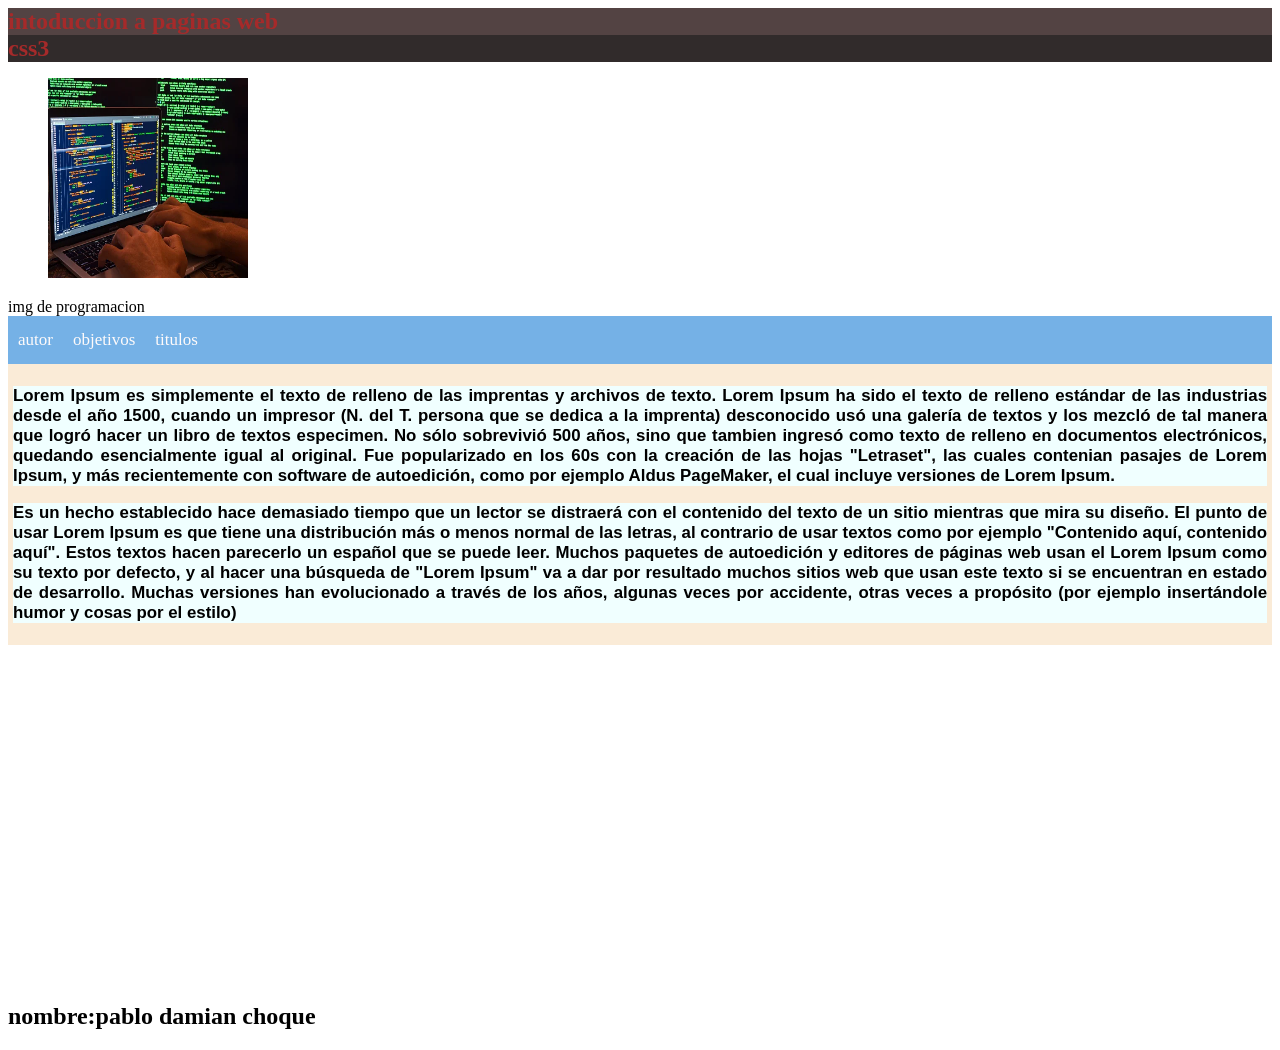
==== index.html @ 03b65fdb "primer commit" ====
<!DOCTYPE html>
<html lang="en">
<head>
    <meta charset="UTF-8">
    <meta name="viewport" content="width=device-width, initial-scale=1.0">
    <title>Metodologia de la programacion</title>
    <link rel="stylesheet" href="style.css">
</head>
<body>
    <header>
        <article class="principio">
            <h1>intoduccion a paginas web</h1>
            <h2>css3</h2>
        </article>
        <figure>
            <img src="lenguajesprogramacion.webp" alt="" width="200px" height="200px">
        </figure>
        <figcaption>img de programacion</figcaption>
    </header>
    
    <nav class="topnav">  
        <a href="autor.html" >autor</a>
        <a href="objetivos.html" >objetivos</a>
        <a href="titulos.html">titulos</a>
    </nav>
    <article class="allbrower">
        <section class="brow">
            <h3>Lorem Ipsum es simplemente el texto de relleno de las imprentas y archivos de texto. Lorem Ipsum ha sido el texto de relleno estándar de las industrias desde el año 1500, cuando un impresor (N. del T. persona que se dedica a la imprenta) desconocido usó una galería de textos y los mezcló de tal manera que logró hacer un libro de textos especimen. No sólo sobrevivió 500 años, sino que tambien ingresó como texto de relleno en documentos electrónicos, quedando esencialmente igual al original. Fue popularizado en los 60s con la creación de las hojas "Letraset", las cuales contenian pasajes de Lorem Ipsum, y más recientemente con software de autoedición, como por ejemplo Aldus PageMaker, el cual incluye versiones de Lorem Ipsum.</h3>

        </section>
        <section class="brow">
            <h3>Es un hecho establecido hace demasiado tiempo que un lector se distraerá con el contenido del texto de un sitio mientras que mira su diseño. El punto de usar Lorem Ipsum es que tiene una distribución más o menos normal de las letras, al contrario de usar textos como por ejemplo "Contenido aquí, contenido aquí". Estos textos hacen parecerlo un español que se puede leer. Muchos paquetes de autoedición y editores de páginas web usan el Lorem Ipsum como su texto por defecto, y al hacer una búsqueda de "Lorem Ipsum" va a dar por resultado muchos sitios web que usan este texto si se encuentran en estado de desarrollo. Muchas versiones han evolucionado a través de los años, algunas veces por accidente, otras veces a propósito (por ejemplo insertándole humor y cosas por el estilo)</h3>
        </section>
    </article>
    <section class="video">
        <iframe width="560" height="315" src="https://www.youtube.com/embed/teT8-O9K2yM?si=XudtfWTJSiKxu3qd" title="YouTube video player" frameborder="0" allow="accelerometer; autoplay; clipboard-write; encrypted-media; gyroscope; picture-in-picture; web-share" allowfullscreen></iframe>
    </section>
    
  <footer><h2>nombre:pablo damian choque </h2></footer>
</body>
</html>
---- style.css ----
nav{
    display: block;
}
.video{
    padding: 10px;
    margin: 0px;
}
h1{
    background-color: rgb(83, 67, 67);
    color: brown;
}
.principio h1{
    margin: 0px;
}
.principio h2{
    margin: 0px;
}
.principio{
    padding: 0px;
    margin: 0px;
    color: brown;
    text-align: justify;
    background-color: rgb(49, 43, 43);

}
.topnav{
    overflow: hidden;
    background-color:rgb(117, 177, 230);
    
}
.topnav a{
    float: left;
    color: rgb(254, 250, 250);
    text-align: center;
    padding: 14px 10px;
    text-decoration: none; 
    font-size: 17px;
}
.topnav a:hover{
    background-color: aliceblue;
    color: black;
}
.allbrower{
    margin: 0px;
    padding: 5px;
    background-color: antiquewhite;
}
.allbrower> h1{
    padding: 5px;
    margin: 10px;
}
.brow{
    font-size: 90%;
    background-color: azure;
    text-align:justify;
    font-family:'Franklin Gothic Medium', 'Arial Narrow', Arial, sans-serif;
}
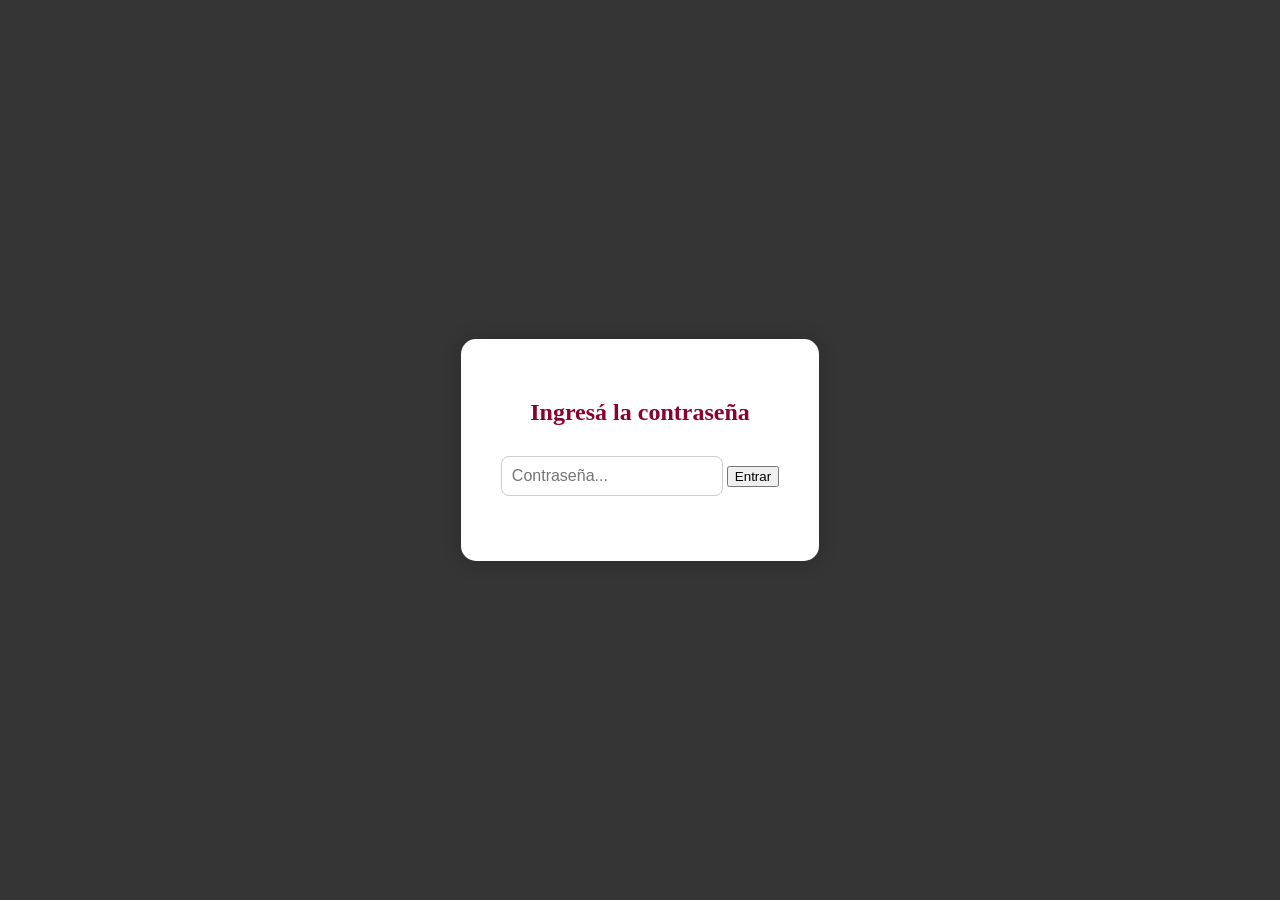
==== commit 40a5fa0d: "pagina propuesta" ====
--- a/index.html
+++ b/index.html
@@ -1,41 +1,664 @@
 <!DOCTYPE html>
-<html lang="en">
+<html lang="es">
 <head>
-    <meta charset="UTF-8">
-    <meta name="viewport" content="width=device-width, initial-scale=1.0">
-    <title>Metodologia de la programacion</title>
-    <link rel="stylesheet" href="style.css">
+  <meta charset="UTF-8">
+  <meta name="viewport" content="width=device-width, initial-scale=1.0">
+  <title>index</title>
+  <style>    
+
+
+#pantalla-password {  
+  position: fixed;
+  top: 0;
+  left: 0;
+  width: 100vw;
+  height: 100vh;
+  background-color: rgb(54, 53, 53);
+  display: flex;
+  align-items: center;
+  justify-content: center;
+  z-index: 10000;
+
+}
+
+.contenedor-password {
+  background-color: white;
+  padding: 40px;
+  border-radius: 15px;
+  text-align: center;
+  box-shadow: 0 0 20px rgba(0, 0, 0, 0.2);
+}
+
+#input-password {
+  padding: 10px;
+  width: 200px;
+  font-size: 16px;
+  border-radius: 8px;
+  border: 1px solid #ccc;
+  margin-top: 10px;
+}
+
+#mensaje-error {
+  color: red;
+  margin-top: 10px;
+  font-size: 14px;
+}
+
+
+/* Estilo general */
+body {
+  font-family: 'Segoe UI', cursive;
+  background-color: #ffe6ea;
+  margin: 0;
+  padding: 0;
+  color: #8b0033;
+  text-align: center;
+}
+
+/* PORTADA */
+.portada {
+  background: #ffeef2;
+  border: 3px solid #cc1f46;
+  padding: 30px;
+  border-radius: 20px;
+  margin: 30px 10px;
+  position: relative;
+  height: 300px;
+  overflow: hidden;
+  display: flex;
+  justify-content: center;
+  align-items: center;
+}
+
+.portada-contenido {
+  display: flex;
+  align-items: center;
+  gap: 50px; /* espacio entre texto y fotos */
+}
+
+.texto-portada {
+  text-align: center;
+}
+
+.texto-portada h1 {
+  font-size: 2.8rem;
+  color: #e6005c;
+  font-weight: bold;
+}
+
+.texto-portada .fecha {
+  font-style: italic;
+  font-size: 1.1rem;
+  color: #333;
+  margin-top: -10px;
+}
+
+/* Fotos en círculo */
+.fotos-portada {
+  position: relative;
+  width: 220px;
+  height: 220px;
+}
+
+.foto-circulo {
+  position: absolute;
+  border-radius: 50%;
+  width: 60px;
+  height: 60px;
+  object-fit: cover;
+  border: 2px solid #f88aa0;
+  box-shadow: 0 2px 5px rgba(0,0,0,0.2);
+}
+
+.foto-circulo.grande {
+  width: 120px;
+  height: 120px;
+  z-index: 2;
+}
+
+/* CONTADOR */
+.contador {
+  background: #ffeef2;
+  border: 3px solid #cc1f46;
+  padding: 30px 10px;
+  border-radius: 20px;
+  margin: 30px 10px;
+  position: relative;
+  overflow: hidden;
+}
+
+.contador h2 {
+  color: #d9005f;
+  font-size: 1.8rem;
+}
+
+.tiempo-romantico {
+  font-size: 1.5rem;
+  font-style: italic;
+  margin: 20px 0;
+  color: #660022;
+}
+
+.contador button {
+  padding: 10px 20px;
+  background-color: #d9005f;
+  color: white;
+  border: none;
+  border-radius: 20px;
+  cursor: pointer;
+  margin-top: 10px;
+  font-size: 1rem;
+}
+
+.contador h3 {
+  font-family: 'Brush Script MT', cursive;
+  font-size: 1.8rem;
+  color: #ff1a66;
+  margin-top: 20px;
+}
+    
+
+    nav {
+      background-color: #a60055;
+      padding: 15px;
+      text-align: center;
+      position: sticky;
+      top: 0;
+      z-index: 1000;
+    }
+
+    nav a {
+      color: white;
+      text-decoration: none;
+      margin: 0 20px;
+      font-weight: bold;
+      font-size: 1.1em;
+    }
+
+    nav a:hover {
+      text-decoration: underline;
+    }
+
+    section {
+      padding: 80px 20px;
+    }
+
+    #about, #blog, #gallery, #contacts {
+      background-color: #f9f9f9;
+      border-top: 1px solid #ddd;
+    }
+
+    h2 {
+      margin-bottom: 20px;
+    }
+
+    .container {
+      max-width: 1000px;
+      margin: auto;
+    }
+
+/*seccion tiempo*/
+h1 {
+      font-size: 3em;
+      margin-bottom: 10px;
+    }
+    p {
+      font-size: 1.2em;
+      margin-bottom: 25px;
+      color: #333;
+    }
+    .photo-container {
+      margin: 20px auto;
+    }
+    .photo-container img {
+      width: 200px;
+      height: 200px;
+      border-radius: 50%;
+      object-fit: cover;
+      border: 6px solid #ff69b4;
+      box-shadow: 0 4px 10px rgba(0,0,0,0.3);
+    }
+    .counter {
+      font-size: 1.5em;
+      margin-top: 10px;
+      margin-bottom: 40px;
+      color: #a60055;
+    }
+    .buttons {
+      display: flex;
+      justify-content: center;
+      gap: 30px;
+      flex-wrap: wrap;
+      margin-bottom: 40px;
+    }
+    .btn {
+      background-color: #ff69b4;
+      color: white;
+      padding: 15px 30px;
+      border: none;
+      border-radius: 12px;
+      font-size: 1.1em;
+      cursor: pointer;
+      transition: background-color 0.3s, transform 0.2s;
+      box-shadow: 0 4px 8px rgba(0,0,0,0.2);
+    }
+    .btn:hover {
+      background-color: #e0559c;
+      transform: scale(1.05);
+    }
+    .hearts {
+      position: fixed;
+      bottom: 10px;
+      left: 50%;
+      transform: translateX(-50%);
+      font-size: 2rem;
+      animation: floatHearts 4s ease-in-out infinite;
+    }
+    @keyframes floatHearts {
+      0%, 100% { transform: translateX(-50%) translateY(0); }
+      50% { transform: translateX(-50%) translateY(-15px); }
+    }
+
+
+    /*seccion galeria*/
+
+    .seccion-galeria {
+    /*background-color: #ffebcd;*/
+    background-color: #f8f0ff;
+    padding: 20px;
+    margin: 20px auto;
+    width: 90%;
+    max-width: 1500px;
+    border-radius: 15px;
+    box-shadow: 0 4px 8px rgba(0, 0, 0, 0.2);
+}
+
+.fotos {
+    display: flex;
+    flex-wrap: wrap;
+    justify-content: center;
+    gap: 10px;
+}
+
+.fotos img {
+    width: 250px;
+    height: 220px;
+    object-fit: cover;
+    border-radius: 10px;
+    transition: transform 0.3s;
+    box-shadow: 1px 1px 15px 10px #e98bb7;
+}
+
+.fotos img:hover {
+    transform: scale(1.1);
+}
+
+
+/*seccion carta*/
+
+/* Sección de la carta */
+.seccion-carta {
+    background-color: #f8f0ff;
+    text-align: center;
+    padding: 20px;
+    margin: 20px auto;
+    width: 90%;
+    max-width: 600px;
+    border-radius: 15px;
+    box-shadow: 0 4px 8px rgba(0, 0, 0, 0.2);
+}
+h1 {
+    font-size: 24px;
+    color: #d1548f;
+    font-family: "Rubik Spray Paint", cursive;
+    margin-bottom: 20px;
+}
+
+.contenido-carta p {
+    font-size: 1.2em;
+    color: #333;
+    background: white;
+    padding: 15px;
+    border-radius: 10px;
+    /*box-shadow: 0 2px 4px rgba(0, 0, 0, 0.1);*/
+    box-shadow: 1px 1px 15px 10px #e98bb7;
+    max-width: 500px;
+    margin: auto;
+    line-height: 1.5;
+}
+
+/* Responsivo */
+@media (max-width: 600px) {
+    .contador {
+        font-size: 1.2em;
+    }
+
+    #linea-superior, #linea-inferior {
+        flex-direction: column;
+        align-items: center;
+    }
+
+    .unidad-tiempo {
+        min-width: 60px;
+    }
+
+    .fotos img {
+        width: 150px;
+        height: 150px;
+    }
+
+    .contenido-carta {
+        font-size: 1em;
+    }
+}
+
+/*mensaje*/
+#mensaje-amor {
+  position: fixed;
+  top: 50%;
+  left: 50%;
+  transform: translate(-50%, -50%);
+  font-size: 4rem;
+  font-weight: bold;
+  color: hotpink;
+  background-color: rgba(255, 255, 255, 0.9);
+  padding: 30px 50px;
+  border-radius: 20px;
+  box-shadow: 0 0 30px pink;
+  text-align: center;
+  z-index: 9999;
+  opacity: 0;
+  pointer-events: none;
+  transition: opacity 0.5s ease-in-out, transform 0.5s ease-in-out;
+}
+
+/* animación para aparecer */
+#mensaje-amor.mostrar {
+  opacity: 1;
+  transform: translate(-50%, -50%) scale(1.1) rotate(2deg);
+}
+
+
+
+/*corazones*/
+.heart {
+  position: fixed;
+  top: -20px;
+  font-size: 20px;
+  color: #ff4da6;
+  animation: fall 5s linear infinite;
+  pointer-events: none;
+  z-index: 9999;
+}
+
+@keyframes fall {
+  0% {
+    transform: translateY(0) rotate(0deg);
+    opacity: 1;
+  }
+  100% {
+    transform: translateY(100vh) rotate(360deg);
+    opacity: 0;
+  }
+}
+
+
+  </style>
+  <script>
+function actualizarContador() {
+  const fechaInicio = new Date("2025-07-12T12:00:00");
+  const ahora = new Date();
+  const diff = ahora - fechaInicio;
+
+  const meses = Math.floor(diff / (1000 * 60 * 60 * 24 * 30.44));
+  const dias = Math.floor((diff / (1000 * 60 * 60 * 24)) % 30.44);
+
+  const totalSegundos = Math.floor(diff / 1000);
+  const segundos = totalSegundos % 60;
+  const totalMinutos = Math.floor(totalSegundos / 60);
+  const minutos = totalMinutos % 60;
+  const totalHoras = Math.floor(totalMinutos / 60);
+  const horas = totalHoras % 24;
+
+  document.getElementById("contador-tiempo").textContent =
+    `${meses} meses ${dias} días ${horas} horas ${minutos} minutos ${segundos} segundos`;
+}
+
+setInterval(actualizarContador, 1000);
+actualizarContador();
+
+
+</script>
+
 </head>
 <body>
-    <header>
-        <article class="principio">
-            <h1>intoduccion a paginas web</h1>
-            <h2>css3</h2>
-        </article>
-        <figure>
-            <img src="lenguajesprogramacion.webp" alt="" width="200px" height="200px">
-        </figure>
-        <figcaption>img de programacion</figcaption>
-    </header>
+
+<script>
+  function verificarPassword() {
+    const input = document.getElementById("input-password").value;
+    const correcto = "120224";
+    const error = document.getElementById("mensaje-error");
+
+    if (input === correcto) {
+      document.getElementById("pantalla-password").style.display = "none";
+      document.getElementById("contenido").style.display = "block";
+
+      // 🌸 Iniciar los pétalos después de desbloquear
+      iniciarPetalos();
+    } else {
+      error.textContent = "Contraseña incorrecta";
+    }
+  }
+
+  // Oculta el contenido al cargar
+  window.onload = () => {
+    document.getElementById("contenido").style.display = "none";
+  };
+</script>
+
+
+
+<!-- PASSWORD -->
+<div id="pantalla-password">
+  <div class="contenedor-password">
+    <h2>Ingresá la contraseña</h2>
+    <input type="password" id="input-password" placeholder="Contraseña..." />
+    <button onclick="verificarPassword()">Entrar</button>
+    <p id="mensaje-error"></p>
+  </div>
+</div>
+
+<div id="contenido" style="display: none;">
+    <script>
+    document.addEventListener("DOMContentLoaded", function () {
+        function crearCorazon() {
+        const heart = document.createElement("div");
+        heart.classList.add("heart");
+        heart.innerText = "💕";
+
+        heart.style.left = Math.random() * 100 + "vw";
+        heart.style.fontSize = Math.random() * 20 + 10 + "px";
+        heart.style.animationDuration = (Math.random() * 2 + 3) + "s";
+
+        document.body.appendChild(heart);
+
+        setTimeout(() => {
+            heart.remove();
+        }, 5000);
+        }
+
+        setInterval(crearCorazon, 300);
+    });
+    </script>
+
+    <script>
+    function mostrarMensaje() {
+        const mensaje = document.getElementById("mensaje-amor");
+        mensaje.textContent = "TE AMO MI BB HERMOSAA 💖";
+        mensaje.classList.add("mostrar");
+
+        // Oculta después de 3 segundos
+        setTimeout(() => {
+        mensaje.classList.remove("mostrar");
+        }, 3000);
+    }
+    </script>
+
     
-    <nav class="topnav">  
-        <a href="autor.html" >autor</a>
-        <a href="objetivos.html" >objetivos</a>
-        <a href="titulos.html">titulos</a>
+        <!-- PORTADA -->
+    <section id="Portada" class="portada">
+    <div class="portada-contenido">
+        <!-- Texto: nombres y fecha -->
+        <div class="texto-portada">
+        <h1>Gisel y Pablo</h1>
+        <p class="fecha">14/01/2024</p>
+        </div>
+
+        <!-- Fotos: agrupadas a la derecha -->
+        <div class="fotos-portada">
+        <img src="fotos/gibhy.jpg" alt="Foto grande" class="foto-circulo grande" style="top: 30px; left: 60%;">
+        <img src="fotos/amorcito.jpg" alt="Foto pequeña 1" class="foto-circulo" style="top: 0px; left: 30%;">
+        <img src="fotos/yo.jpg" alt="Foto pequeña 2" class="foto-circulo" style="bottom: 20px; left: 110%;">
+        </div>
+    </div>
+    </section>
+
+    <nav>
+        <a href="#Tiempo">Tiempo</a>
+        <a href="#Musica">Musica</a>
+        <a href="#Galeria">Galeria</a>
+        <a href="#Carta">Carta</a>
     </nav>
-    <article class="allbrower">
-        <section class="brow">
-            <h3>Lorem Ipsum es simplemente el texto de relleno de las imprentas y archivos de texto. Lorem Ipsum ha sido el texto de relleno estándar de las industrias desde el año 1500, cuando un impresor (N. del T. persona que se dedica a la imprenta) desconocido usó una galería de textos y los mezcló de tal manera que logró hacer un libro de textos especimen. No sólo sobrevivió 500 años, sino que tambien ingresó como texto de relleno en documentos electrónicos, quedando esencialmente igual al original. Fue popularizado en los 60s con la creación de las hojas "Letraset", las cuales contenian pasajes de Lorem Ipsum, y más recientemente con software de autoedición, como por ejemplo Aldus PageMaker, el cual incluye versiones de Lorem Ipsum.</h3>
-
-        </section>
-        <section class="brow">
-            <h3>Es un hecho establecido hace demasiado tiempo que un lector se distraerá con el contenido del texto de un sitio mientras que mira su diseño. El punto de usar Lorem Ipsum es que tiene una distribución más o menos normal de las letras, al contrario de usar textos como por ejemplo "Contenido aquí, contenido aquí". Estos textos hacen parecerlo un español que se puede leer. Muchos paquetes de autoedición y editores de páginas web usan el Lorem Ipsum como su texto por defecto, y al hacer una búsqueda de "Lorem Ipsum" va a dar por resultado muchos sitios web que usan este texto si se encuentran en estado de desarrollo. Muchas versiones han evolucionado a través de los años, algunas veces por accidente, otras veces a propósito (por ejemplo insertándole humor y cosas por el estilo)</h3>
-        </section>
-    </article>
-    <section class="video">
-        <iframe width="560" height="315" src="https://www.youtube.com/embed/teT8-O9K2yM?si=XudtfWTJSiKxu3qd" title="YouTube video player" frameborder="0" allow="accelerometer; autoplay; clipboard-write; encrypted-media; gyroscope; picture-in-picture; web-share" allowfullscreen></iframe>
+
+    <!-- CONTADOR -->
+    <section id="Tiempo" class="contador">
+    <h2>Tiempo juntos</h2>
+    <p class="tiempo-romantico" id="contador-tiempo"></p>
+    <p>Vamos por más meses 💖</p>
+    <button onclick="mostrarMensaje()">Dale click</button>
+    <div id="mensaje-amor"></div>
     </section>
+
     
-  <footer><h2>nombre:pablo damian choque </h2></footer>
+
+
+
+    <section id="Musica">
+    <div class="container">
+        <h2>Nuestra Música</h2>
+        <p>Canciones que me recuerdan a vos 💖</p>
+
+        <div style="display: flex; flex-wrap: wrap; justify-content: center; gap: 20px; margin-top: 40px;">
+        
+        <!-- Canción 1 -->
+        <iframe style="border-radius:12px" src="https://open.spotify.com/embed/track/6ohTBTmcNHe9UzvxAgA9wJ?utm_source=generator" width="300" height="152" frameBorder="0" allowfullscreen="" allow="autoplay; clipboard-write; encrypted-media; fullscreen; picture-in-picture" loading="lazy"></iframe>
+        
+        <!-- Canción 2 -->
+        <iframe data-testid="embed-iframe" style="border-radius:12px" src="https://open.spotify.com/embed/track/6aommJFM8i3iT4inKuDSXh?utm_source=generator" width="300" height="152" frameBorder="0" allowfullscreen="" allow="autoplay; clipboard-write; encrypted-media; fullscreen; picture-in-picture" loading="lazy"></iframe>
+        
+        <!-- Canción 3 -->
+        <iframe data-testid="embed-iframe" style="border-radius:12px" src="https://open.spotify.com/embed/track/1caKQ2Nqtr1eoczaB83cUz?utm_source=generator" width="300" height="152" frameBorder="0" allowfullscreen="" allow="autoplay; clipboard-write; encrypted-media; fullscreen; picture-in-picture" loading="lazy"></iframe>
+
+        <!-- Canción 4 -->
+        <iframe data-testid="embed-iframe" style="border-radius:12px" src="https://open.spotify.com/embed/track/2n0NCtkvHx1oPqgiAvexiB?utm_source=generator" width="300" height="152" frameBorder="0" allowfullscreen="" allow="autoplay; clipboard-write; encrypted-media; fullscreen; picture-in-picture" loading="lazy"></iframe>
+
+        <!-- Canción 5 -->
+        <iframe data-testid="embed-iframe" style="border-radius:12px" src="https://open.spotify.com/embed/track/0SUukeNYkHMk8bxwgGQKJa?utm_source=generator" width="300" height="152" frameBorder="0" allowfullscreen="" allow="autoplay; clipboard-write; encrypted-media; fullscreen; picture-in-picture" loading="lazy"></iframe>
+
+        <!-- Canción 6 -->
+        <iframe data-testid="embed-iframe" style="border-radius:12px" src="https://open.spotify.com/embed/track/0JY2QXSvlpA8DZwgaAYWlY?utm_source=generator" width="300" height="152" frameBorder="0" allowfullscreen="" allow="autoplay; clipboard-write; encrypted-media; fullscreen; picture-in-picture" loading="lazy"></iframe>
+
+        <!-- Canción 7 -->
+        <iframe data-testid="embed-iframe" style="border-radius:12px" src="https://open.spotify.com/embed/track/7sRXhReWmJF5pqyg3uUTES?utm_source=generator" width="300" height="152" frameBorder="0" allowfullscreen="" allow="autoplay; clipboard-write; encrypted-media; fullscreen; picture-in-picture" loading="lazy"></iframe>
+        
+        <!-- Canción 8 -->
+        <iframe data-testid="embed-iframe" style="border-radius:12px" src="https://open.spotify.com/embed/track/0fHTVPRRKmWaRuIwrsNTMp?utm_source=generator" width="300" height="152" frameBorder="0" allowfullscreen="" allow="autoplay; clipboard-write; encrypted-media; fullscreen; picture-in-picture" loading="lazy"></iframe>
+
+        <!-- Canción 9 -->
+            <iframe data-testid="embed-iframe" style="border-radius:12px" src="https://open.spotify.com/embed/track/2DAULesb1U4Qz4FSTZpEUJ?utm_source=generator" width="300" height="152" frameBorder="0" allowfullscreen="" allow="autoplay; clipboard-write; encrypted-media; fullscreen; picture-in-picture" loading="lazy"></iframe>
+
+        </div>
+    </div>
+    </section>
+
+
+
+    <section id="Galeria">
+        <div class="container">
+        <h2>Galeria</h2>
+        <!-- Sección de la galería -->
+        <div id="seccion-galeria" class="seccion-galeria">
+            <h1>Nuestras Fotos</h1>
+            <div class="fotos">
+                <img src="fotos/merendar1.jpg" alt="Foto 1">
+                <img src="fotos/merendar2.jpg" alt="Foto 2">
+                <img src="fotos/merendar3.jpg" alt="Foto 3">
+                <img src="fotos/gym1.jpg" alt="Foto 4">
+                <img src="fotos/gym2.jpg" alt="Foto 5">
+                <img src="fotos/gym3.jpg" alt="Foto 4">
+                <img src="fotos/rio1.jpg" alt="Foto 6">
+                <img src="fotos/rio2.jpg" alt="Foto 7">
+                <img src="fotos/rio3.jpg" alt="Foto 8">  
+                <img src="fotos/caminata1.jpg" alt="Foto 9">
+                <img src="fotos/caminata3.jpg" alt="Foto 10">
+                <img src="fotos/caminata2.jpg" alt="Foto 11">
+                <img src="fotos/caminata4.jpg" alt="Foto 12">
+                <img src="fotos/caminata5.jpg" alt="Foto 13">
+                <img src="fotos/caminata6.jpg" alt="Foto 14">
+                <img src="fotos/cancha1.jpg" alt="Foto 15">
+                <img src="fotos/tekis1.jpg" alt="Foto 16">
+                <img src="fotos/termasReyes1.jpg" alt="Foto 17">
+                <img src="fotos/termasReyes2.jpg" alt="Foto 18">
+                <img src="fotos/termasReyes3.jpg" alt="Foto 19">
+                <img src="fotos/termasReyes4.jpg" alt="Foto 20">
+                <img src="fotos/termasReyes5.jpg" alt="Foto 21">
+                <img src="fotos/termasReyes6.jpg" alt="Foto 22">
+                <img src="fotos/mates1.jpg" alt="Foto 23">
+                <img src="fotos/diqueCienega1.jpg" alt="Foto 24">
+                <img src="fotos/diqueCienega2.jpg" alt="Foto 25">
+                <img src="fotos/diqueCienega3.jpg" alt="Foto 26">
+                <img src="fotos/diqueCienega4.jpg" alt="Foto 27">
+            </div>
+        </div>
+        </div>
+    </section>
+
+    <section id="Carta">
+        <div class="container">
+        <h2>Carta</h2>
+        <!-- Sección de la carta -->
+        <div id="seccion-carta" class="seccion-carta">
+            <h1>Una Carta Para Ti</h1>
+            <div class="contenido-carta">
+                <p>
+                    Querida Gi:<br><br>                    
+
+Si llegaste hasta acá, es porque por fin llegó ese día tan esperado por los dos... y tu respuesta a mi pregunta fue “sí”. Eso significa que ahora somos oficialmente novios.
+Quiero que sepas que este es el día más feliz de mi vida, y nunca lo voy a olvidar.
+
+Hoy dimos un paso muy importante en nuestra relación, y quiero que sea el primero de muchos más.
+Sos el amor de mi vida, la mujer con la que siempre soñé. Espero poder estar siempre a tu lado y formar una familia juntos algún día.
+
+Gracias por ser como sos.
+Te amo, amorcito.
+
+<br>
+                    Con cariño,
+Tu novio,
+Pablo
+                </p>
+            </div>
+        </div>
+        </div>
+    </section>
+
+</div>
+
+
+
+
 </body>
-</html>+<footer>
+    <div class="hearts">💕 💞 💖 💕 💞</div>
+</footer>
+</html>
